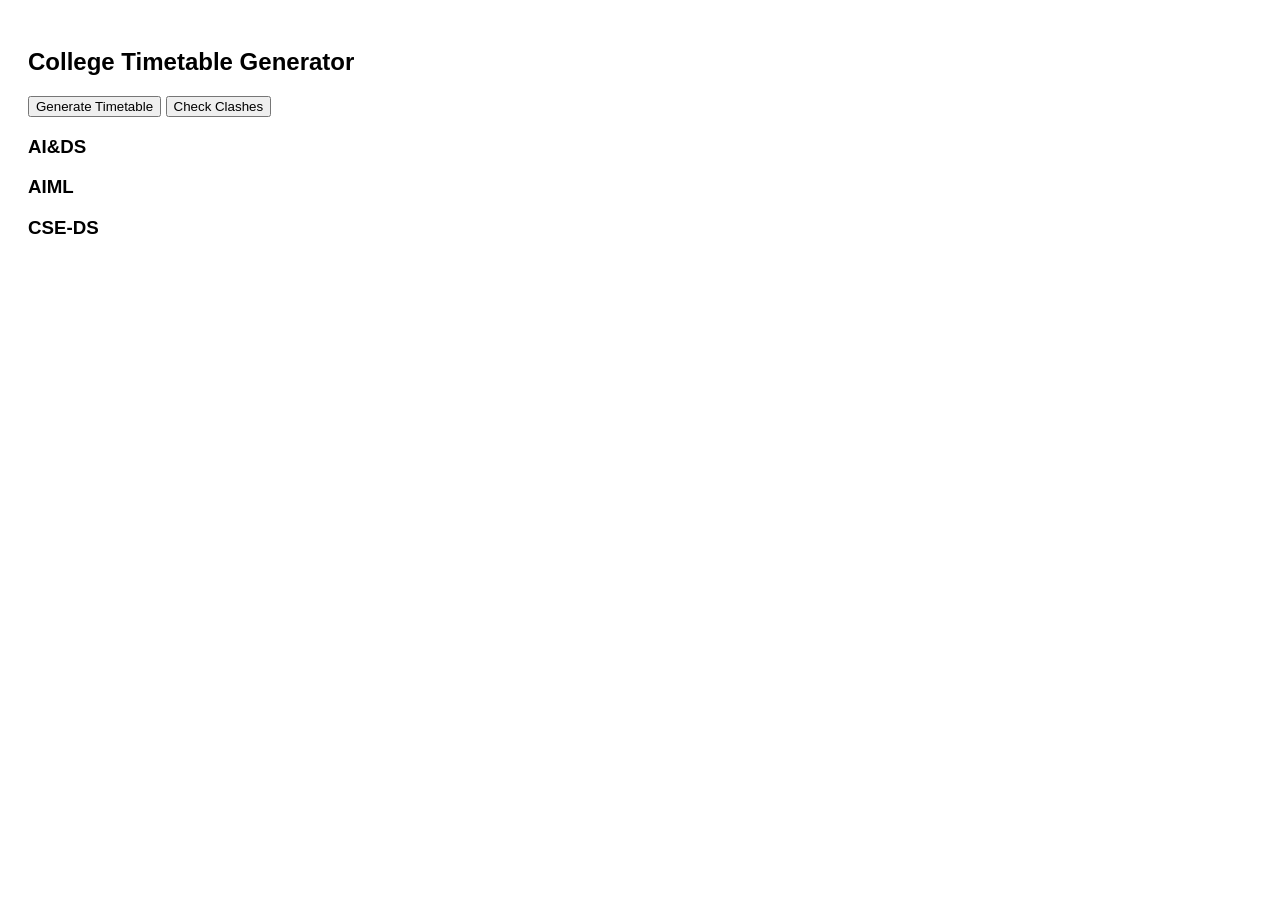
==== index.html @ 28fdef7f "Add files via upload" ====
<!DOCTYPE html>
<html>
<head>
    <title>College Timetable Generator</title>
    <link rel="stylesheet" href="style.css">
</head>
<body>

<h2>College Timetable Generator</h2>

<button onclick="generateTimetable()">Generate Timetable</button>
<button onclick="checkClashes()">Check Clashes</button>

<div id="alertBox"></div>

<h3>AI&DS</h3>
<div id="aids"></div>

<h3>AIML</h3>
<div id="aiml"></div>

<h3>CSE-DS</h3>
<div id="cseds"></div>

<script src="script.js"></script>

</body>
</html>
---- style.css ----
body {
    font-family: Arial;
    padding: 20px;
}

table {
    border-collapse: collapse;
    margin-bottom: 30px;
    width: 100%;
}

th, td {
    border: 1px solid black;
    padding: 10px;
    text-align: center;
}

th {
    background-color: #ddd;
}

.break {
    background-color: #f2d98a;
    font-weight: bold;
}

.free {
    background-color: #f8d7da;
    color: #721c24;
    font-weight: bold;
}

.alert {
    background: #ffcccc;
    padding: 10px;
    margin-top: 10px;
    font-weight: bold;
    color: red;
}
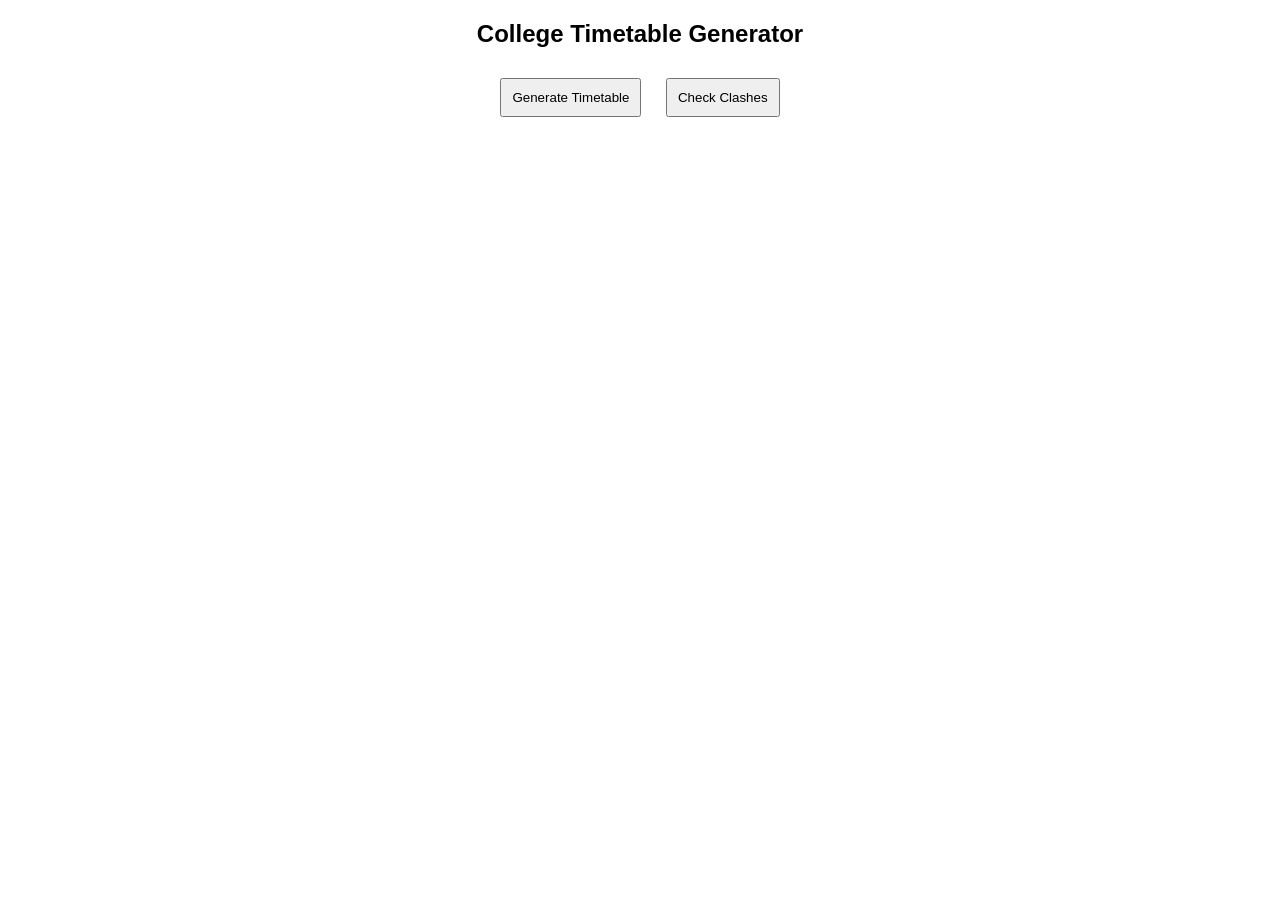
==== commit 2d47eaee: "Updated timetable button and logic" ====
--- a/index.html
+++ b/index.html
@@ -1,28 +1,187 @@
 <!DOCTYPE html>
 <html>
 <head>
-    <title>College Timetable Generator</title>
-    <link rel="stylesheet" href="style.css">
+<title>College Timetable Generator</title>
+<style>
+body {
+    font-family: Arial;
+    text-align: center;
+}
+
+button {
+    padding: 10px;
+    margin: 10px;
+    cursor: pointer;
+}
+
+table {
+    border-collapse: collapse;
+    margin: 20px auto;
+}
+
+td, th {
+    border: 1px solid black;
+    padding: 10px;
+}
+</style>
 </head>
+
 <body>
 
 <h2>College Timetable Generator</h2>
 
-<button onclick="generateTimetable()">Generate Timetable</button>
-<button onclick="checkClashes()">Check Clashes</button>
+<button onclick="generate()">Generate Timetable</button>
+<button onclick="checkClash()">Check Clashes</button>
 
-<div id="alertBox"></div>
+<div id="tables"></div>
 
-<h3>AI&DS</h3>
-<div id="aids"></div>
+<script>
 
-<h3>AIML</h3>
-<div id="aiml"></div>
+let days = ["Mon","Tue","Wed","Thu","Fri"];
+let periods = ["P1","P2","P3","P4","P5"];
 
-<h3>CSE-DS</h3>
-<div id="cseds"></div>
+let subjects = {
+    AIML: ["AI","ML","Math","OS","DBMS"],
+    AIDS: ["AI","DS","Stats","Python","DBMS"],
+    CSEDS: ["DS","Algo","Math","OS","CN"]
+};
 
-<script src="script.js"></script>
+let faculty = {
+    AI: "Mam A",
+    ML: "Mam B",
+    Math: "Mam C",
+    OS: "Mam D",
+    DBMS: "Mam E",
+    DS: "Mam F",
+    Stats: "Mam G",
+    Python: "Mam H",
+    Algo: "Mam I",
+    CN: "Mam J"
+};
+
+let timetable = {};
+
+function generate(){
+
+    timetable = {AIML:{}, AIDS:{}, CSEDS:{}};
+    let teacherBusy = {};
+
+    for(let branch in timetable){
+
+        for(let d of days){
+
+            timetable[branch][d] = [];
+
+            let freeIndex = Math.floor(Math.random()*5);
+
+            for(let p=0; p<5; p++){
+
+                if(p === freeIndex){
+                    timetable[branch][d].push("FREE");
+                    continue;
+                }
+
+                let assigned = false;
+
+                for(let sub of subjects[branch]){
+
+                    let teacher = faculty[sub];
+                    let key = d + "_" + p;
+
+                    if(!teacherBusy[key]){
+                        teacherBusy[key] = [];
+                    }
+
+                    if(!teacherBusy[key].includes(teacher)){
+                        timetable[branch][d].push(sub + " ("+teacher+")");
+                        teacherBusy[key].push(teacher);
+                        assigned = true;
+                        break;
+                    }
+                }
+
+                if(!assigned){
+                    timetable[branch][d].push("FREE");
+                }
+            }
+        }
+    }
+
+    display();
+}
+
+function display(){
+
+    let html = "";
+
+    for(let branch in timetable){
+
+        html += "<h3>"+branch+"</h3>";
+        html += "<table>";
+        html += "<tr><th>Day</th>";
+
+        for(let p of periods){
+            html += "<th>"+p+"</th>";
+        }
+
+        html += "</tr>";
+
+        for(let d of days){
+            html += "<tr><td>"+d+"</td>";
+
+            for(let sub of timetable[branch][d]){
+                html += "<td>"+sub+"</td>";
+            }
+
+            html += "</tr>";
+        }
+
+        html += "</table>";
+    }
+
+    document.getElementById("tables").innerHTML = html;
+}
+
+function checkClash(){
+
+    let clash = false;
+
+    let map = {};
+
+    for(let branch in timetable){
+
+        for(let d of days){
+
+            for(let i=0; i<5; i++){
+
+                let entry = timetable[branch][d][i];
+
+                if(entry === "FREE") continue;
+
+                let teacher = entry.split("(")[1].replace(")","");
+                let key = d + "_" + i;
+
+                if(!map[key]){
+                    map[key] = [];
+                }
+
+                if(map[key].includes(teacher)){
+                    clash = true;
+                }
+
+                map[key].push(teacher);
+            }
+        }
+    }
+
+    if(clash){
+        alert("Clash detected! ❌");
+    }else{
+        alert("No clashes ✅");
+    }
+}
+
+</script>
 
 </body>
-</html>+</html>
